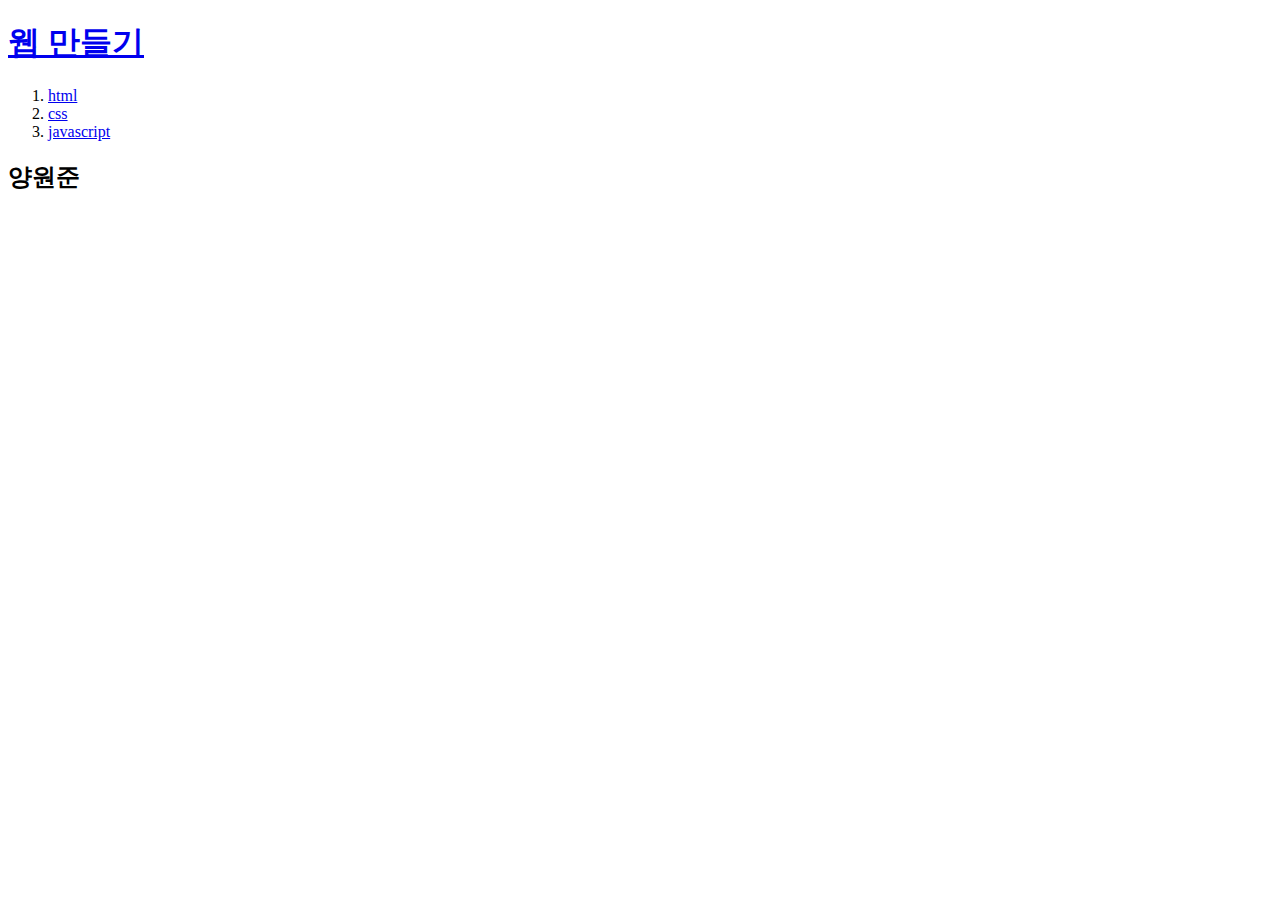
==== index.html @ ea96a320 "수정" ====
<!DOCTYPE html>
<html>
<head>
<title>yang</title>
</head>
<body>
  <h1><a href="file:///C:/Users/diddn/Desktop/Web/index.html">웹 만들기</a></h1>
  <ol>
  <li><a href="file:///C:/Users/diddn/Desktop/Web/html.html">html</a></li>
  <li><a href="file:///C:/Users/diddn/Desktop/Web/css.html">css</a></li>
  <li><a href="file:///C:/Users/diddn/Desktop/Web/javascript.html">javascript</a></li>
  </ol>

  <h2>양원준</h2>

</body>
</html>
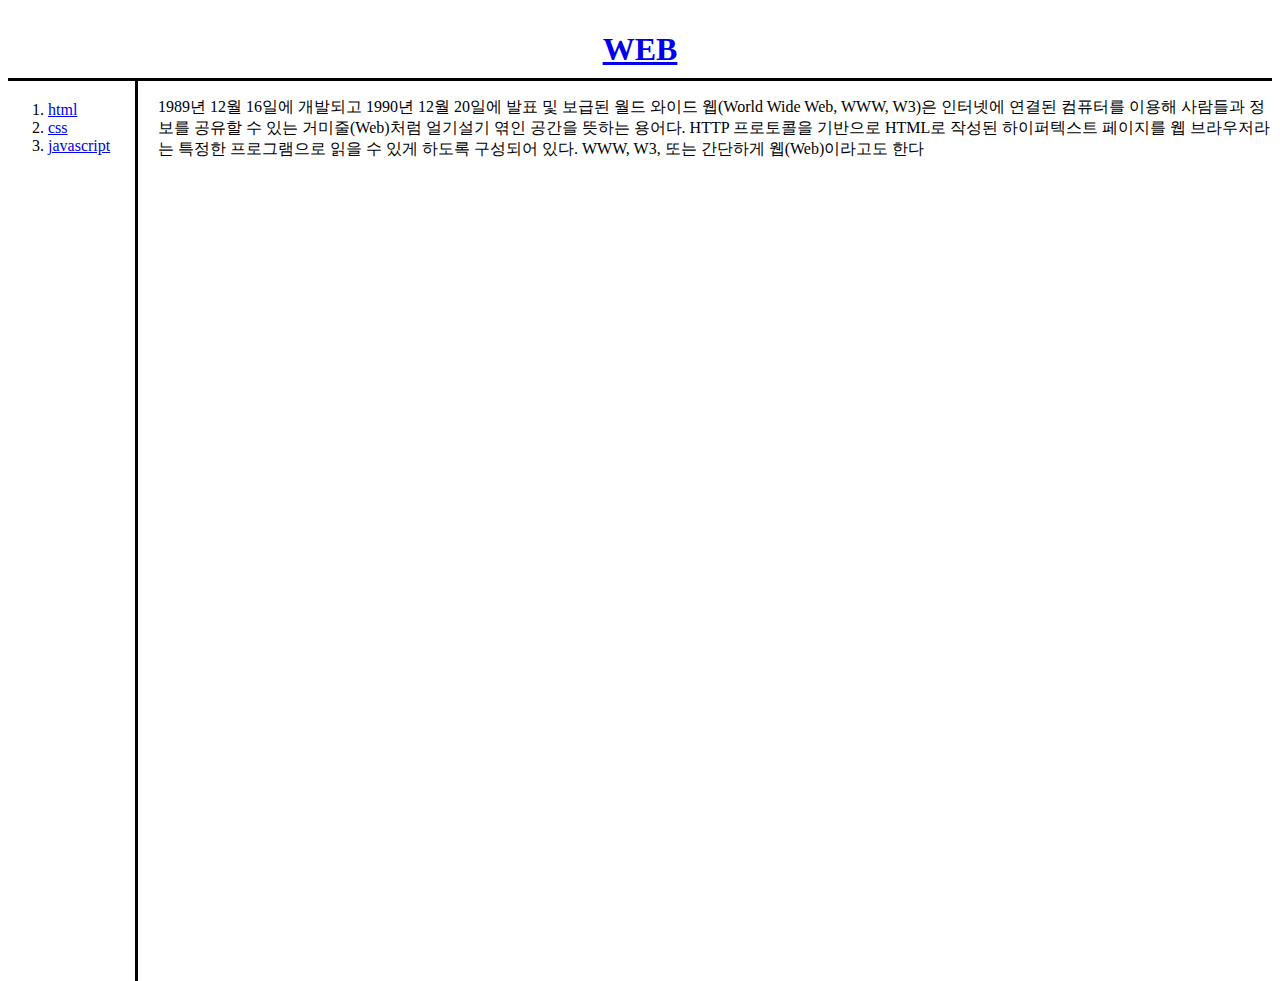
==== commit 1c2a11a7: "스타일 수정" ====
--- a/index.html
+++ b/index.html
@@ -1,17 +1,26 @@
 <!DOCTYPE html>
 <html>
 <head>
-<title>yang</title>
+  <title>yang</title>
+  <link href="style.css" rel="stylesheet">
 </head>
+
 <body>
-  <h1><a href="file:///C:/Users/diddn/Desktop/Web/index.html">웹 만들기</a></h1>
+  <h1><a href="index.html">WEB</a></h1>
+
+  <div id="grid">
+
   <ol>
-  <li><a href="file:///C:/Users/diddn/Desktop/Web/html.html">html</a></li>
-  <li><a href="file:///C:/Users/diddn/Desktop/Web/css.html">css</a></li>
-  <li><a href="file:///C:/Users/diddn/Desktop/Web/javascript.html">javascript</a></li>
+  <li><a href="html.html">html</a></li>
+  <li><a href="css.html">css</a></li>
+  <li><a href="javascript.html">javascript</a></li>
   </ol>
 
-  <h2>양원준</h2>
+  <div id="line"><p>1989년 12월 16일에 개발되고 1990년 12월 20일에 발표 및 보급된 월드 와이드 웹(World Wide Web, WWW, W3)은
+    인터넷에 연결된 컴퓨터를 이용해 사람들과 정보를 공유할 수 있는 거미줄(Web)처럼 얼기설기 엮인 공간을 뜻하는 용어다.
+    HTTP 프로토콜을 기반으로 HTML로 작성된 하이퍼텍스트 페이지를 웹 브라우저라는 특정한 프로그램으로 읽을 수 있게 하도록 구성되어 있다.
+    WWW, W3, 또는 간단하게 웹(Web)이라고도 한다</p></div>
 
+  </div>
 </body>
 </html>
--- a/style.css
+++ b/style.css
@@ -0,0 +1,34 @@
+
+  h1{
+    border-bottom: solid;
+    text-align: center;
+    padding: 10px;
+    margin-bottom: 0;
+  }
+  body{
+    height: 100%
+  }
+  html{
+    height: 100%
+  }
+  ol{
+    border-right: solid;
+    margin: 0;
+    padding-top:20px;
+  }
+  #grid{
+    display:grid;
+    grid-template-columns: 130px 1fr;
+    height:100%
+  }
+  #grid #line{
+    padding-left: 20px;
+  }
+  @media(max-width:800px){
+    #grid{
+      display: block;
+    }
+    ol{
+      border-right:none;
+    }
+  }
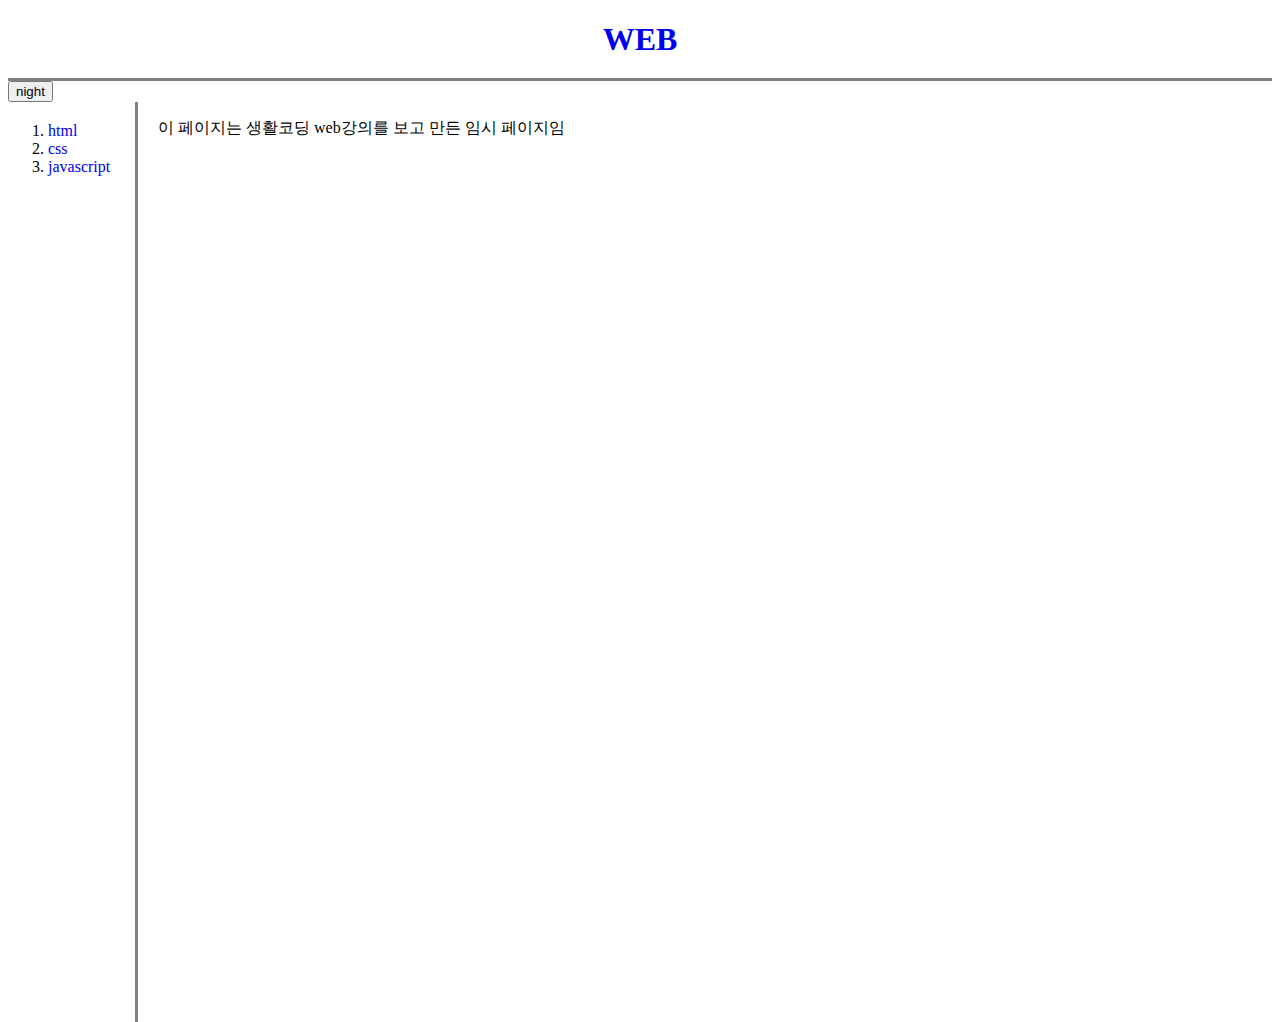
==== commit 947b06bf: "js 연습" ====
--- a/index.html
+++ b/index.html
@@ -1,26 +1,27 @@
 <!DOCTYPE html>
 <html>
+
 <head>
-  <title>yang</title>
+  <title>web</title>
   <link href="style.css" rel="stylesheet">
+  <script src="color.js"></script>
 </head>
 
 <body>
   <h1><a href="index.html">WEB</a></h1>
 
+  <input type=button value="night" onclick="changecolor(this);">
   <div id="grid">
 
-  <ol>
-  <li><a href="html.html">html</a></li>
-  <li><a href="css.html">css</a></li>
-  <li><a href="javascript.html">javascript</a></li>
+  <ol class="sub">
+   <li><a href="html.html">html</a></li>
+   <li><a href="css.html">css</a></li>
+   <li><a href="javascript.html">javascript</a></li>
   </ol>
 
-  <div id="line"><p>1989년 12월 16일에 개발되고 1990년 12월 20일에 발표 및 보급된 월드 와이드 웹(World Wide Web, WWW, W3)은
-    인터넷에 연결된 컴퓨터를 이용해 사람들과 정보를 공유할 수 있는 거미줄(Web)처럼 얼기설기 엮인 공간을 뜻하는 용어다.
-    HTTP 프로토콜을 기반으로 HTML로 작성된 하이퍼텍스트 페이지를 웹 브라우저라는 특정한 프로그램으로 읽을 수 있게 하도록 구성되어 있다.
-    WWW, W3, 또는 간단하게 웹(Web)이라고도 한다</p></div>
+  <div id="line"><p>이 페이지는 생활코딩 web강의를 보고 만든 임시 페이지임<br><img src="mypic.jpg" alt="" ></p></div>
 
   </div>
 </body>
+
 </html>
--- a/style.css
+++ b/style.css
@@ -1,34 +1,45 @@
-
-  h1{
-    border-bottom: solid;
-    text-align: center;
-    padding: 10px;
-    margin-bottom: 0;
+html{
+  height:100%
+}
+body{
+  height:100%
+}
+img{
+  object-fit: cover;
+}
+a{
+  text-decoration: none;
+}
+h1{
+  text-align:center;
+  border-bottom: solid gray;
+  padding-bottom: 20px;
+  margin-bottom: 0;
+}
+#grid{
+  display: grid;
+  grid-template-columns: 130px 1fr;
+  height:100%
+}
+#grid #line{
+  padding-left: 20px;
+}
+.sub{
+  border-right: solid gray;
+  margin: 0;
+  padding-top: 20px;
+  height: 100%;
+}
+@media(max-width:800px){
+  #grid{
+    display:block;
   }
-  body{
-    height: 100%
-  }
-  html{
-    height: 100%
-  }
-  ol{
-    border-right: solid;
-    margin: 0;
-    padding-top:20px;
-  }
-  #grid{
-    display:grid;
-    grid-template-columns: 130px 1fr;
-    height:100%
+  .sub{
+    border: none;
+    height: auto;
+    padding-bottom: 20px;
   }
   #grid #line{
-    padding-left: 20px;
+    border-top: solid gray;
   }
-  @media(max-width:800px){
-    #grid{
-      display: block;
-    }
-    ol{
-      border-right:none;
-    }
-  }
+}
